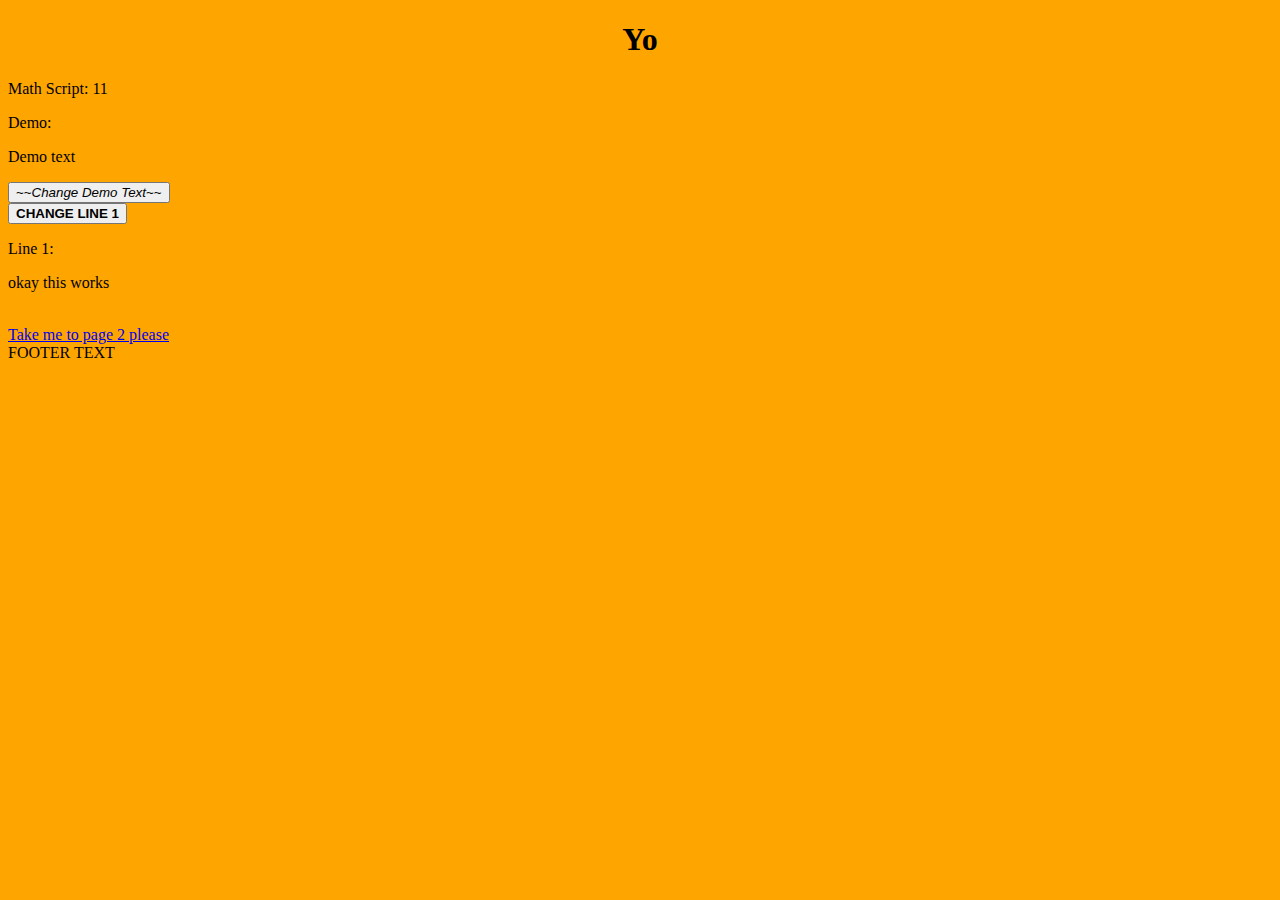
==== index.html @ da949be5 "Initial push to Javascript Learnin" ====
<!doctype html>

<html lang="en">
<head>
  <meta charset="utf-8">

  <title>Test Page</title>
  <meta name="description" content="Test Page">
  <meta name="author" content="Jones">

  <link rel="stylesheet" href="css/styles.css?v=1.0">
</head>


<style>
  body {
    background-color: orange;
  }
  h1{
    text-align: center;
  }
</style>

<!-- GURL LOOKIT THAT BODY -->
<body>


<h1> Yo </h1>

Math Script: <script>document.write(5+6)</script>

<!-- Button 1 -->
<div>
    <p>Demo:
    <p id="demo">Demo text</p></p>
</div>
<button type="button" onclick="myFunction()">~~<em>Change Demo Text</em>~~</button>

<!-- <script type = "text/javascript" src="/js/scripts.js"> </script> -->
<script type = "text/javascript" src="/js/scripts.js">document.write(testChangeVar('Nik','Jones'))</script>
<script type = "text/javascript" src="js/scripts.js"> testLine()</script>

<br>  


<!-- Button 2 -->
<button type="button" onclick= "changeText()"> <b>CHANGE LINE 1</b> </button>
<p>Line 1:</p>
<p id="line1">okay this works</p>
<br>

<!-- link off page -->
<a href="page2.html">Take me to page 2 please</a>
</body>
<footer>
  FOOTER TEXT
</footer>

</html>
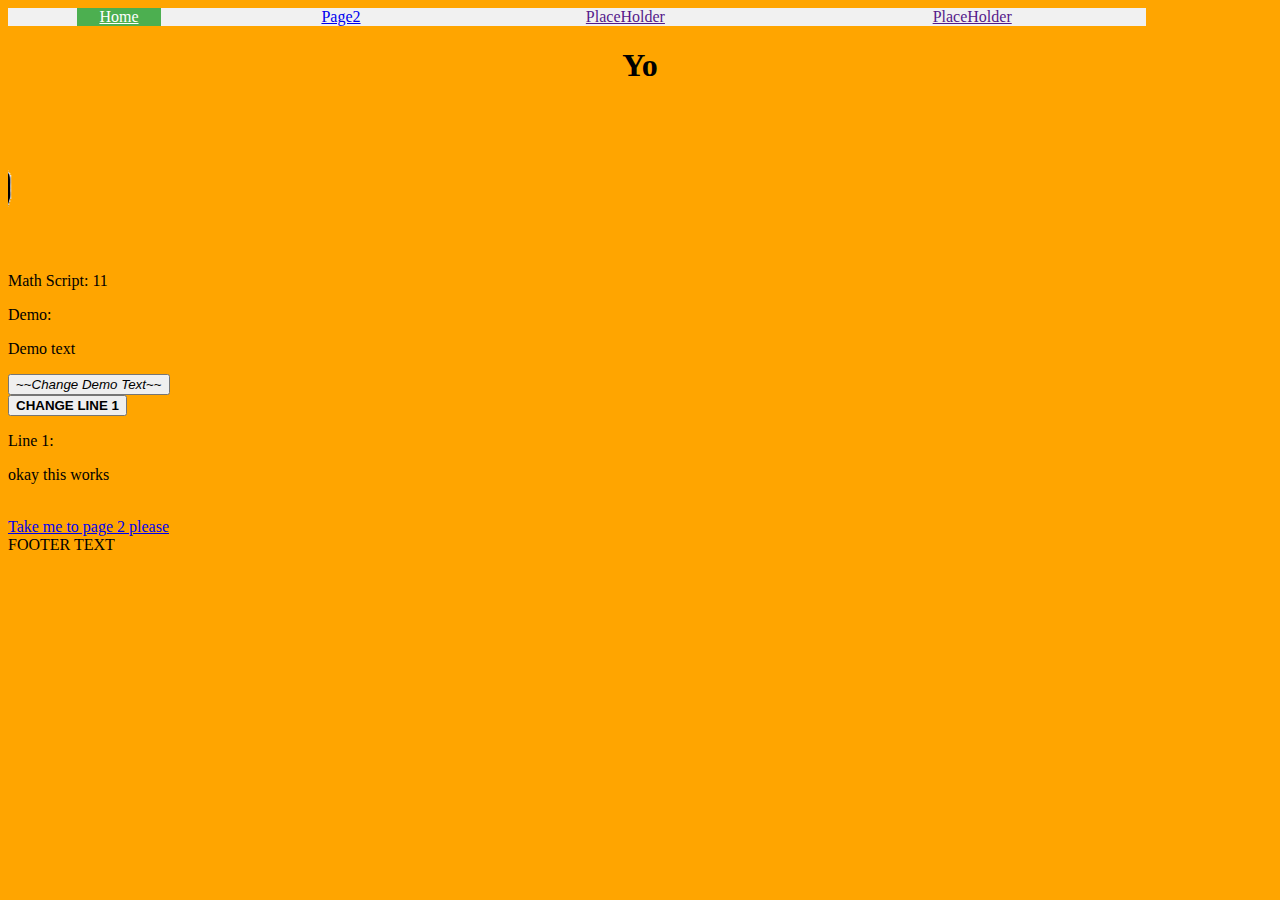
==== commit 8aead92e: "Added Marque and a StyleSheet" ====
--- a/index.html
+++ b/index.html
@@ -7,26 +7,29 @@
   <title>Test Page</title>
   <meta name="description" content="Test Page">
   <meta name="author" content="Jones">
+  <link rel="icon" href="/resources/hollow_knight_icon.png">
 
-  <link rel="stylesheet" href="css/styles.css?v=1.0">
+  <link rel="stylesheet" href="resources/styles.css">
+
 </head>
-
-
-<style>
-  body {
-    background-color: orange;
-  }
-  h1{
-    text-align: center;
-  }
-</style>
 
 <!-- GURL LOOKIT THAT BODY -->
 <body>
-
+<nav class="navBar">
+<ul>
+  <li><a href="index.html" class="active">Home</a></li>
+  <li><a href="page2.html">Page2</a></li>
+  <li><a href="">PlaceHolder</a></li>
+  <li><a href="">PlaceHolder</a></li>
+</ul>
+</nav>
 
 <h1> Yo </h1>
+<marquee behavior="scroll" direction="right">
+  <img src="resources/hollow_knight_sprite.gif" >
+</marquee>
 
+<br>
 Math Script: <script>document.write(5+6)</script>
 
 <!-- Button 1 -->
@@ -37,7 +40,7 @@
 <button type="button" onclick="myFunction()">~~<em>Change Demo Text</em>~~</button>
 
 <!-- <script type = "text/javascript" src="/js/scripts.js"> </script> -->
-<script type = "text/javascript" src="/js/scripts.js">document.write(testChangeVar('Nik','Jones'))</script>
+<script type = "text/javascript" src="js/scripts.js">document.write(testChangeVar('Nik','Jones'))</script>
 <script type = "text/javascript" src="js/scripts.js"> testLine()</script>
 
 <br>  
--- a/resources/styles.css
+++ b/resources/styles.css
@@ -0,0 +1,50 @@
+  body {
+    background-color: orange;
+  }
+  h1{
+    text-align: center;
+  }
+  ul {
+    list-style-type: none;
+    margin: 0;
+    margin-left: 5%;
+    padding: 0;
+    width: 90%;
+    background-color: #f1f1f1;
+    border: 1px solid #555;
+  }
+  li a {
+    display: inline-block;
+    width: 23%;
+    padding:0px 16px;
+    text-align: center;
+  }
+  li {
+    display: inline;
+  }
+  li a:hover {
+    background-color: #555;
+    color: white;
+  } 
+  li a.active {
+    background-color: #4CAF50;
+    color: white;
+  }
+  div.navBar{
+    align-items: center;
+  }
+
+  nav.navBar{
+    display: table;
+    text-align: center;
+    width: 90%
+   
+   }
+   nav.navBar ul{
+    display: table-row;
+   }
+   
+   nav.navBar ul li {
+    display: table-cell;
+    column-width: 25%;
+   }
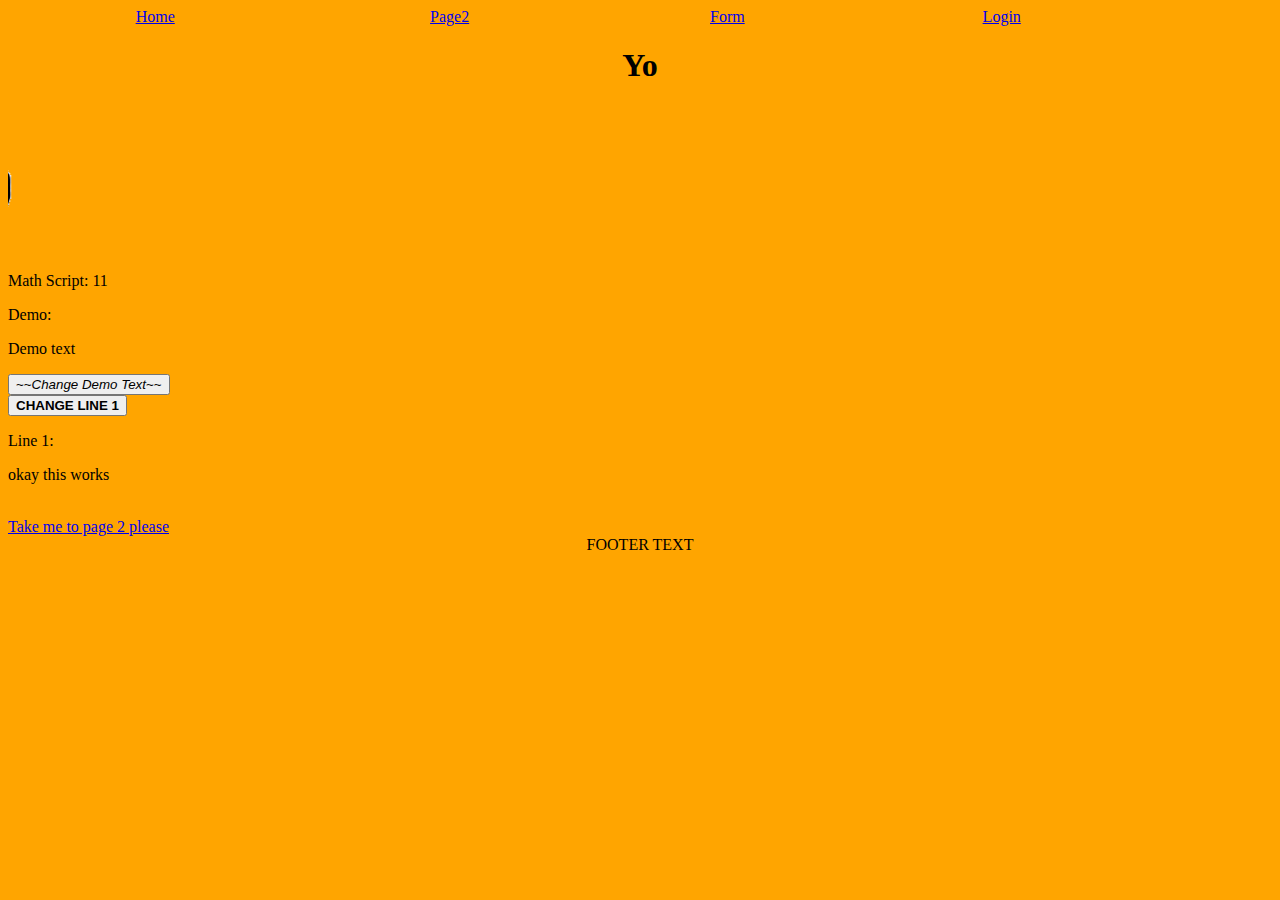
==== commit 50e3cd0e: "Lunch work" ====
--- a/index.html
+++ b/index.html
@@ -19,8 +19,8 @@
 <ul>
   <li><a href="index.html" class="active">Home</a></li>
   <li><a href="page2.html">Page2</a></li>
-  <li><a href="">PlaceHolder</a></li>
-  <li><a href="">PlaceHolder</a></li>
+  <li><a href="formPage.html">Form</a></li>
+  <li><a href="login.html">Login</a></li>
 </ul>
 </nav>
 
--- a/resources/styles.css
+++ b/resources/styles.css
@@ -4,6 +4,7 @@
   h1{
     text-align: center;
   }
+  /*
   ul {
     list-style-type: none;
     margin: 0;
@@ -33,7 +34,7 @@
   div.navBar{
     align-items: center;
   }
-
+  */
   nav.navBar{
     display: table;
     text-align: center;
@@ -48,3 +49,26 @@
     display: table-cell;
     column-width: 25%;
    }
+   nav.navBarul li a{
+     display: block;
+   }
+   table.formTable{
+     align-self: center;
+     border-color: #555;
+     width: 50%;
+     border-width: 1px;
+
+   }
+   table.formTable tr :first-child{
+     text-align: right;
+   }
+   table.formTable tr th{
+     border-bottom: #555;
+     border-bottom-width: 2px;
+     text-align: center;
+   }
+   footer{
+     text-align: center;
+     border-top: 5px;
+     border-top-color: #555;
+   }
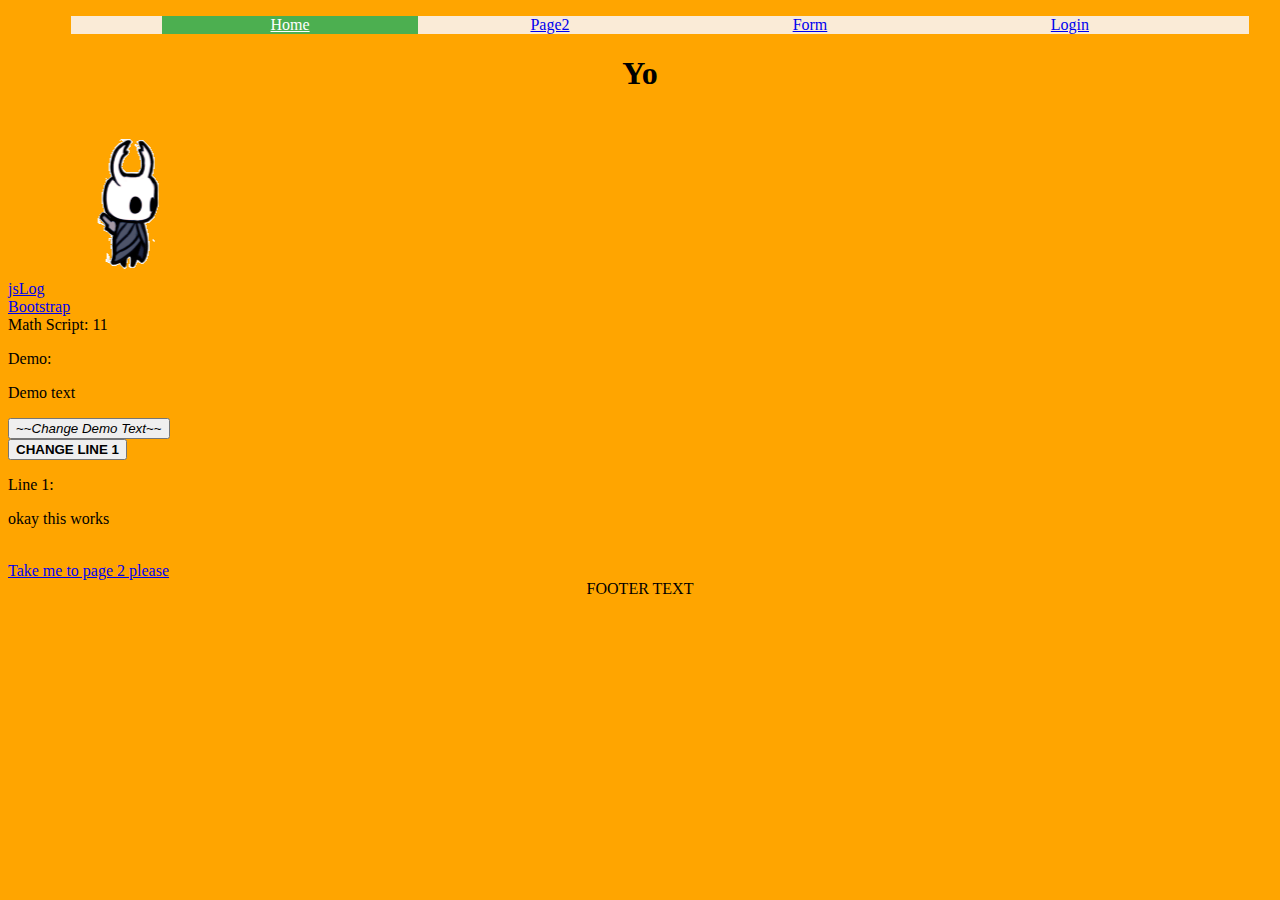
==== commit 911e03d1: "Bootstrap trial page" ====
--- a/index.html
+++ b/index.html
@@ -28,7 +28,8 @@
 <marquee behavior="scroll" direction="right">
   <img src="resources/hollow_knight_sprite.gif" >
 </marquee>
-
+<a href="log2.html">jsLog</a><br>
+<a href="bootstrapTrial.html">Bootstrap</a>
 <br>
 Math Script: <script>document.write(5+6)</script>
 
@@ -40,8 +41,8 @@
 <button type="button" onclick="myFunction()">~~<em>Change Demo Text</em>~~</button>
 
 <!-- <script type = "text/javascript" src="/js/scripts.js"> </script> -->
-<script type = "text/javascript" src="js/scripts.js">document.write(testChangeVar('Nik','Jones'))</script>
-<script type = "text/javascript" src="js/scripts.js"> testLine()</script>
+<script>document.write(testChangeVar('Nik','Jones'))</script>
+<script> testLine()</script>
 
 <br>  
 
@@ -54,6 +55,7 @@
 
 <!-- link off page -->
 <a href="page2.html">Take me to page 2 please</a>
+<script type="text/javascript" src="js/scripts.js"></script>
 </body>
 <footer>
   FOOTER TEXT
--- a/resources/styles.css
+++ b/resources/styles.css
@@ -34,7 +34,7 @@
   div.navBar{
     align-items: center;
   }
-  */
+  
   nav.navBar{
     display: table;
     text-align: center;
@@ -52,6 +52,32 @@
    nav.navBarul li a{
      display: block;
    }
+   */
+   li a.active {
+    background-color: #4CAF50;
+    color: white;
+  }
+   nav.navBar{
+    padding-left: 5%;
+    padding-right: 5%;
+    text-align: center;
+    width: 100%
+   
+   }
+   nav.navBar ul{
+     display: block;
+     list-style-type: none;
+    background-color: antiquewhite;
+    width: 90%;
+   }
+   
+   nav.navBar ul li {
+    display: inline-block;
+    width: 22.5%;
+   }
+   nav.navBar ul li a{
+    display: block;
+  }
    table.formTable{
      align-self: center;
      border-color: #555;
@@ -67,6 +93,9 @@
      border-bottom-width: 2px;
      text-align: center;
    }
+   hr{
+     height: 5px;
+   }
    footer{
      text-align: center;
      border-top: 5px;
